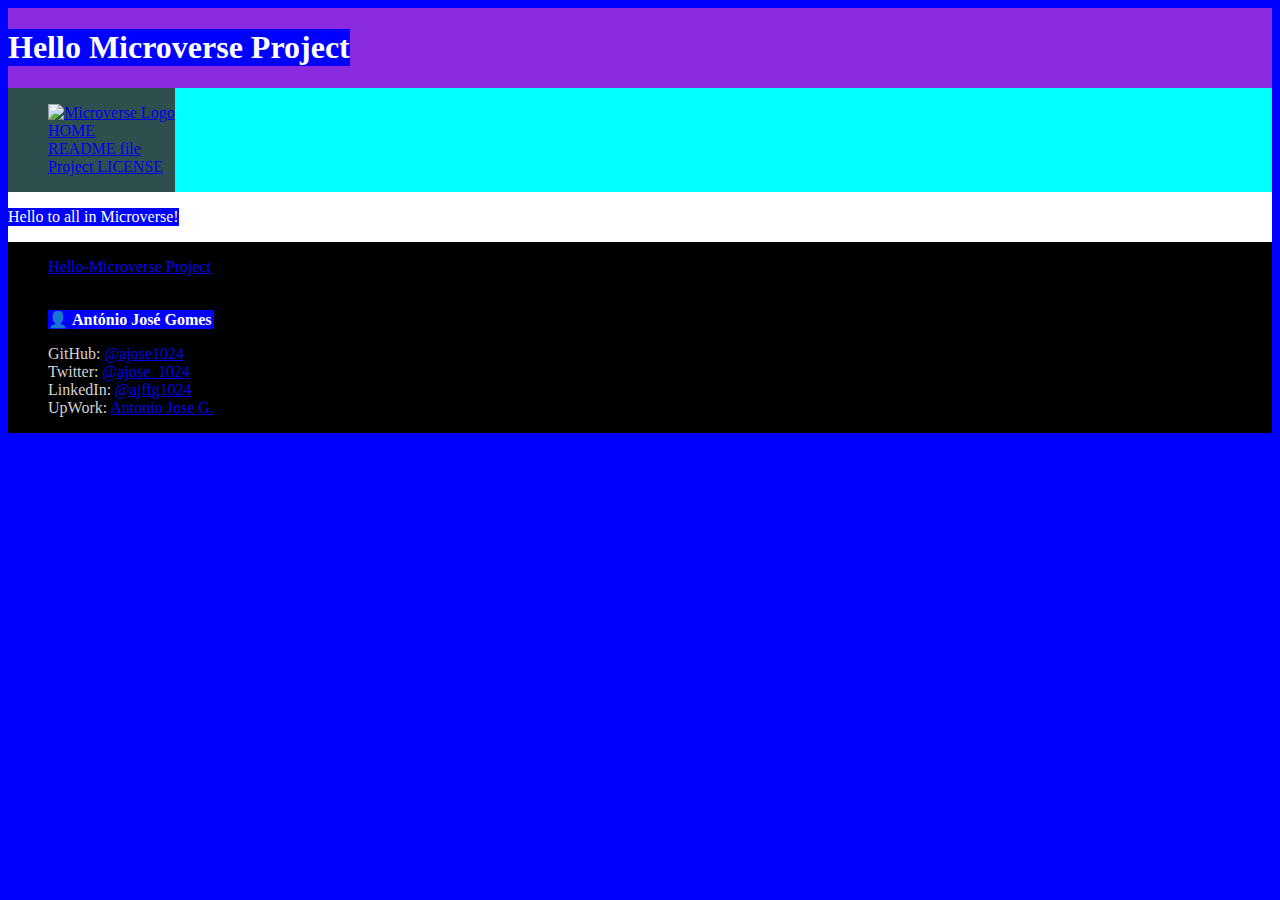
==== index.html @ 17998875 "20220215.1726 -- Changes in HEADER, MENU, BODY and FOOTER (v_5a)" ====
<!DOCTYPE html>

<html lang="en-US">
    <head>
        <title>Hello to Microverse!</title>

        <meta charset="UTF-8">
        <meta name="viewport" content="width=device-width, initial-scale=1">

        <link href="@css/main_style.css" rel="stylesheet" type="text/css">
    </head>
	
    <body>
        <header class="header flex-box">
            <h1>Hello Microverse Project</h1>
        </header>

        <nav class="nav-menu inline-block-box">
            <ul class="list-no-bullets">
                <li>
                    <a href="https://www.microverse.org" target="_blank" rel="noopener,noreferrer">
                        <img src="https://img.shields.io/badge/Microverse-blueviolet" alt="Microverse Logo" title="" /> 
                    </a>
                </li>
                <li><a href="https://projects.microverse.datanet-pt.net/Hello-Microverse/" target="_self" rel="noopener,noreferrer">HOME</a></li>
                <li><a href="https://projects.microverse.datanet-pt.net/Hello-Microverse/README.html" target="_blank" rel="noreferrer">README file</a></li>
                <li><a href="https://projects.microverse.datanet-pt.net/Hello-Microverse/MIT.html" target="_blank" rel="noreferrer">Project LICENSE</a></li>
            </ul>
        </nav>

        <div class="main_body flex-box">
            <p>Hello to all in Microverse!</p>
        </div>

        <footer class="footer flex-box">
           <ul class="list-no-bullets">
               <li><a href="https://github.com/Microverse-ajgomes/Hello-Microverse" target="_blank" rel="noopener,noreferrer">Hello-Microverse Project</a></li>
               <li>&nbsp;</li>
               <li><p>&#x1f464; <strong>Ant&oacute;nio Jos&eacute; Gomes</strong></p></li>
               <li>GitHub: <a href="https://www.github.com/ajose1024" target="_blank" rel="noopener,noreferrer">@ajose1024</a></li>
               <li>Twitter: <a href="https://www.twitter.com/ajose_1024" target="_blank" rel="noopener,noreferrer">@ajose_1024</a></li>
               <li>LinkedIn: <a href="https://www.linkedin.com/in/ajffg1024" target="_blank" rel="noopener,noreferer">@ajffg1024</a></li>
               <li>UpWork: <a href="https://www.upwork.com/freelancers/~01d343993c47017ba2" target="_blank" rel="noopener,noreferrer">Antonio Jose G.</a></li>
           </ul>
        </footer>
    </body>
</html>
---- @css/main_style.css ----
/* **********************************************************************************************************************
 _______  _______  _______        _______ _________          _______ _________ ______
(  ____ \(  ___  )(  ____ )      (  ____ \\__   __/|\     /|(  ____ )\__   __/(  __  \
| (    \/| (   ) || (    )|      | (    \/   ) (   | )   ( || (    )|   ) (   | (  \  )
| (__    | |   | || (____)|      | (_____    | |   | |   | || (____)|   | |   | |   ) |
|  __)   | |   | ||     __)      (_____  )   | |   | |   | ||  _____)   | |   | |   | |
| (      | |   | || (\ (               ) |   | |   | |   | || (         | |   | |   ) |
| )      | (___) || ) \ \__      /\____) |   | |   | (___) || )      ___) (___| (__/  )
|/       (_______)|/   \__/      \_______)   )_(   (_______)|/       \_______/(______/

 _______  _        ______         ______   _______  _______ _________ _               ______   _______  _______  ______
(  ___  )( (    /|(  __  \       (  ___ \ (  ____ )(  ___  )\__   __/( (    /|       (  __  \ (  ____ \(  ___  )(  __  \
| (   ) ||  \  ( || (  \  )      | (   ) )| (    )|| (   ) |   ) (   |  \  ( |       | (  \  )| (    \/| (   ) || (  \  )
| (___) ||   \ | || |   ) |      | (__/ / | (____)|| (___) |   | |   |   \ | | _____ | |   ) || (__    | (___) || |   ) |
|  ___  || (\ \) || |   | |      |  __ (  |     __)|  ___  |   | |   | (\ \) |(_____)| |   | ||  __)   |  ___  || |   | |
| (   ) || | \   || |   ) |      | (  \ \ | (\ (   | (   ) |   | |   | | \   |       | |   ) || (      | (   ) || |   ) |
| )   ( || )  \  || (__/  )      | )___) )| ) \ \__| )   ( |___) (___| )  \  |       | (__/  )| (____/\| )   ( || (__/  )
|/     \||/    )_)(______/       |/ \___/ |/   \__/|/     \|\_______/|/    )_)       (______/ (_______/|/     \|(______/

 _       _________ _       _________ _______  _______  _______                            _
( \      \__   __/( (    /|\__   __/(  ____ \(  ____ )(  ____ \                          / )
| (         ) (   |  \  ( |   ) (   | (    \/| (    )|| (    \/                _        / /
| |         | |   |   \ | |   | |   | (__    | (____)|| (_____                (_)_____ ( (
| |         | |   | (\ \) |   | |   |  __)   |     __)(_____  )                 (_____)| |
| |         | |   | | \   |   | |   | (      | (\ (         ) |                _       ( (
| (____/\___) (___| )  \  |   | |   | (____/\| ) \ \__/\____) | _  _  _       (_)       \ \
(_______/\_______/|/    )_)   )_(   (_______/|/   \__/\_______)(_)(_)(_)                 \_)

************************************************************************************************************************/

html {
  color: white;
  background-color: blue;
}

html:lang(for-stupid-linters) {
  display: none;
}

/* HTML page global LINK colors */
html:link{
  color: gray;
}

html:hover {
  color: green;
}

html:active {
  color: red;
}

html:visited {
  color: magenta;
}

title {
  color: blue;
  background-color: #00f;	/* #0000ff */
}

body {
  color: yellow;
  background-color: #0ff;	/* #00ffff */
}

h1 {
  color: white;
  background-color: #00f;	/* #0000ff */
}

p {
  color: white;
  background-color: #00f;	/* #0000ff */
}

/* *******************
 * CSS CLASS selectors
 * *******************/

.header {
  background-color: blueviolet;
  color: white;
}

.nav-menu {
  background-color: darkslategray;
  color: white;
}

.main_body {
  background-color: white;
  color: darkblue;
}

.footer {
  background-color: black;
  color: #d3d3d3;		/* lightgray */
}

.list-no-bullets {
  list-style-type: none;
}

/* HEADER section link attributes */
.header-link-style {
  color: white;
}

.header-link-style:link{
  color: gray;
}

.header-link-style:hover {
  color: green;
}

.header-link-style:active {
  color: red;
}

.header-link-style:visited {
  color: magenta;
}

/* MENU section link attributes */
.nav-link-style {
  color: white;
}

.nav-link-style:link {
  color: gray;
}

.nav-link-style:hover {
  color: green;
}

.nav-link-style:active {
  color: red;
}

.nav-link-style:visited {
  color: magenta;
}

/* BODY section link attributes */
.body-link-style {
  color: white;
}

.body-link-style {
  color: gray;
}

.body-link-style:hover {
  color: green;
}

.body-link-style:active {
  color: red;
}

.body-link.style:visited {
  color: magenta;
}

/* FOOTER section link attributes */
.footer-link-style {
  color: white;
}

.footer-link-style:link {
  color: gray;
}

.footer-link-style:hover {
  color: green;
}

.footer-link-style:active {
  color: red;
}

.footer-link-style:visited {
  color: magenta;
}

/* ************************************
 * CSS CLASS selectors for DISPLAY mode
 * ************************************/

.flex-box {
  display: flex;
}

.block-box {
  display: block;
}

.inline-block-box {
  display: inline-block;
}

.invisible-box {
  display: none;
}
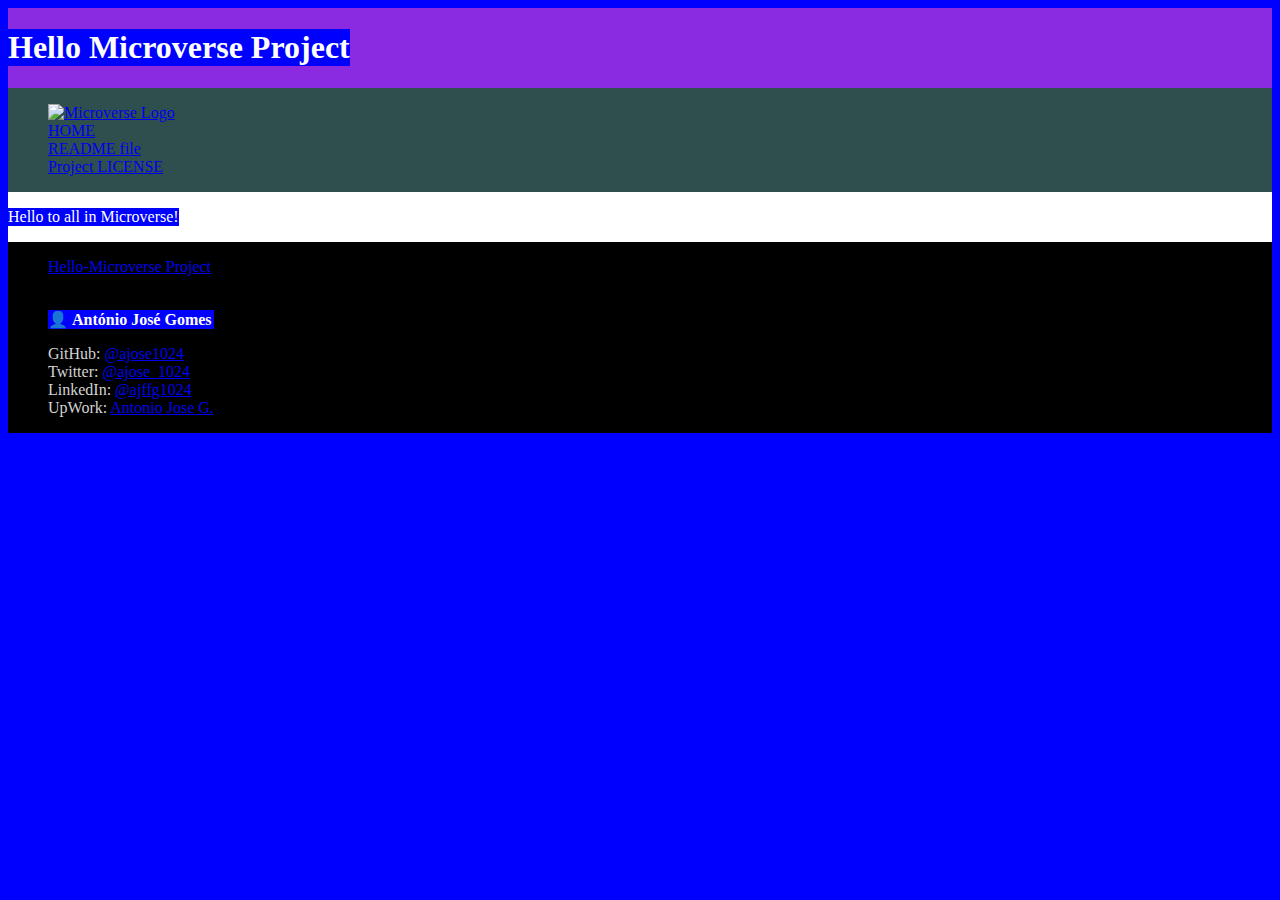
==== commit ccba465c: "20220215.1737 -- Changes in MENU to get all elements INLINE" ====
--- a/index.html
+++ b/index.html
@@ -15,16 +15,16 @@
             <h1>Hello Microverse Project</h1>
         </header>
 
-        <nav class="nav-menu inline-block-box">
-            <ul class="list-no-bullets">
+        <nav class="nav-menu">
+            <ul class="list-no-bullets inline-block-box">
                 <li>
-                    <a href="https://www.microverse.org" target="_blank" rel="noopener,noreferrer">
+                    <a href="https://www.microverse.org" target="_blank" rel="noopener noreferrer">
                         <img src="https://img.shields.io/badge/Microverse-blueviolet" alt="Microverse Logo" title="" /> 
                     </a>
                 </li>
-                <li><a href="https://projects.microverse.datanet-pt.net/Hello-Microverse/" target="_self" rel="noopener,noreferrer">HOME</a></li>
-                <li><a href="https://projects.microverse.datanet-pt.net/Hello-Microverse/README.html" target="_blank" rel="noreferrer">README file</a></li>
-                <li><a href="https://projects.microverse.datanet-pt.net/Hello-Microverse/MIT.html" target="_blank" rel="noreferrer">Project LICENSE</a></li>
+                <li><a href="https://projects.microverse.datanet-pt.net/Hello-Microverse/" target="_self" rel="noopener noreferrer">HOME</a></li>
+                <li><a href="https://projects.microverse.datanet-pt.net/Hello-Microverse/README.html" target="_blank" rel="noopener noreferrer">README file</a></li>
+                <li><a href="https://projects.microverse.datanet-pt.net/Hello-Microverse/MIT.html" target="_blank" rel="noopener noreferrer">Project LICENSE</a></li>
             </ul>
         </nav>
 
@@ -34,13 +34,13 @@
 
         <footer class="footer flex-box">
            <ul class="list-no-bullets">
-               <li><a href="https://github.com/Microverse-ajgomes/Hello-Microverse" target="_blank" rel="noopener,noreferrer">Hello-Microverse Project</a></li>
+               <li><a href="https://github.com/Microverse-ajgomes/Hello-Microverse" target="_blank" rel="noopener noreferrer">Hello-Microverse Project</a></li>
                <li>&nbsp;</li>
                <li><p>&#x1f464; <strong>Ant&oacute;nio Jos&eacute; Gomes</strong></p></li>
-               <li>GitHub: <a href="https://www.github.com/ajose1024" target="_blank" rel="noopener,noreferrer">@ajose1024</a></li>
-               <li>Twitter: <a href="https://www.twitter.com/ajose_1024" target="_blank" rel="noopener,noreferrer">@ajose_1024</a></li>
-               <li>LinkedIn: <a href="https://www.linkedin.com/in/ajffg1024" target="_blank" rel="noopener,noreferer">@ajffg1024</a></li>
-               <li>UpWork: <a href="https://www.upwork.com/freelancers/~01d343993c47017ba2" target="_blank" rel="noopener,noreferrer">Antonio Jose G.</a></li>
+               <li>GitHub: <a href="https://www.github.com/ajose1024" target="_blank" rel="noopener noreferrer">@ajose1024</a></li>
+               <li>Twitter: <a href="https://www.twitter.com/ajose_1024" target="_blank" rel="noopener noreferrer">@ajose_1024</a></li>
+               <li>LinkedIn: <a href="https://www.linkedin.com/in/ajffg1024" target="_blank" rel="noopener noreferer">@ajffg1024</a></li>
+               <li>UpWork: <a href="https://www.upwork.com/freelancers/~01d343993c47017ba2" target="_blank" rel="noopener noreferrer">Antonio Jose G.</a></li>
            </ul>
         </footer>
     </body>
--- a/@css/main_style.css
+++ b/@css/main_style.css
@@ -38,7 +38,7 @@
 }
 
 /* HTML page global LINK colors */
-html:link{
+html:link {
   color: gray;
 }
 
@@ -107,7 +107,7 @@
   color: white;
 }
 
-.header-link-style:link{
+.header-link-style:link {
   color: gray;
 }
 
@@ -149,7 +149,7 @@
   color: white;
 }
 
-.body-link-style {
+.body-link-style:link {
   color: gray;
 }
 
@@ -205,4 +205,3 @@
 .invisible-box {
   display: none;
 }
-
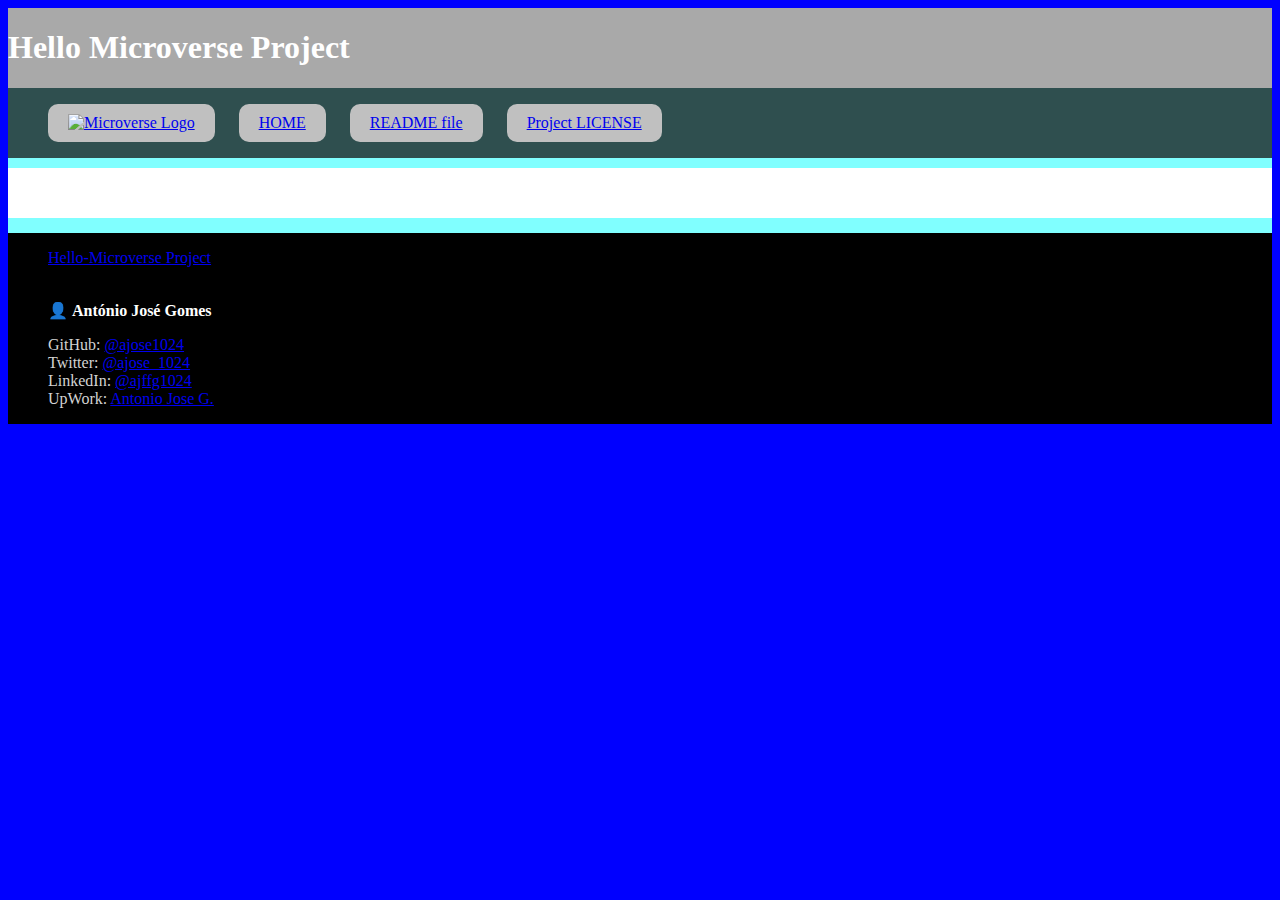
==== commit 0c068042: "20220215.1823 -- Release candidate for Code Review (v_2)" ====
--- a/index.html
+++ b/index.html
@@ -28,7 +28,7 @@
             </ul>
         </nav>
 
-        <div class="main_body flex-box">
+        <div class="main_body flex-box body-text">
             <p>Hello to all in Microverse!</p>
         </div>
 
--- a/@css/main_style.css
+++ b/@css/main_style.css
@@ -60,18 +60,34 @@
 }
 
 body {
-  color: yellow;
-  background-color: #0ff;	/* #00ffff */
+  color: white;
+  background-color: #80ffff;	/* #00ffff */
 }
 
 h1 {
   color: white;
-  background-color: #00f;	/* #0000ff */
+  /* background-color: #00f;	/* #0000ff */
 }
 
 p {
   color: white;
-  background-color: #00f;	/* #0000ff */
+  /* background-color: #00f;	/* #0000ff */
+}
+
+/* **********************
+ * Compound HTML elements
+ * **********************/
+
+nav > ul > li {
+  display: inline-block;
+  background-color: silver;
+  padding-left: 20px;
+  padding-right: 20px;
+  padding-top: 10px;
+  padding-bottom: 10px;
+  margin-left: auto;
+  margin-right: 20px;
+  border-radius: 10px;
 }
 
 /* *******************
@@ -79,7 +95,7 @@
  * *******************/
 
 .header {
-  background-color: blueviolet;
+  background-color: darkgray;
   color: white;
 }
 
@@ -102,6 +118,12 @@
   list-style-type: none;
 }
 
+.body-text {
+  color: darkgray;
+  margin-top: 10px;
+  margin-bottom: 15px;
+}
+
 /* HEADER section link attributes */
 .header-link-style {
   color: white;
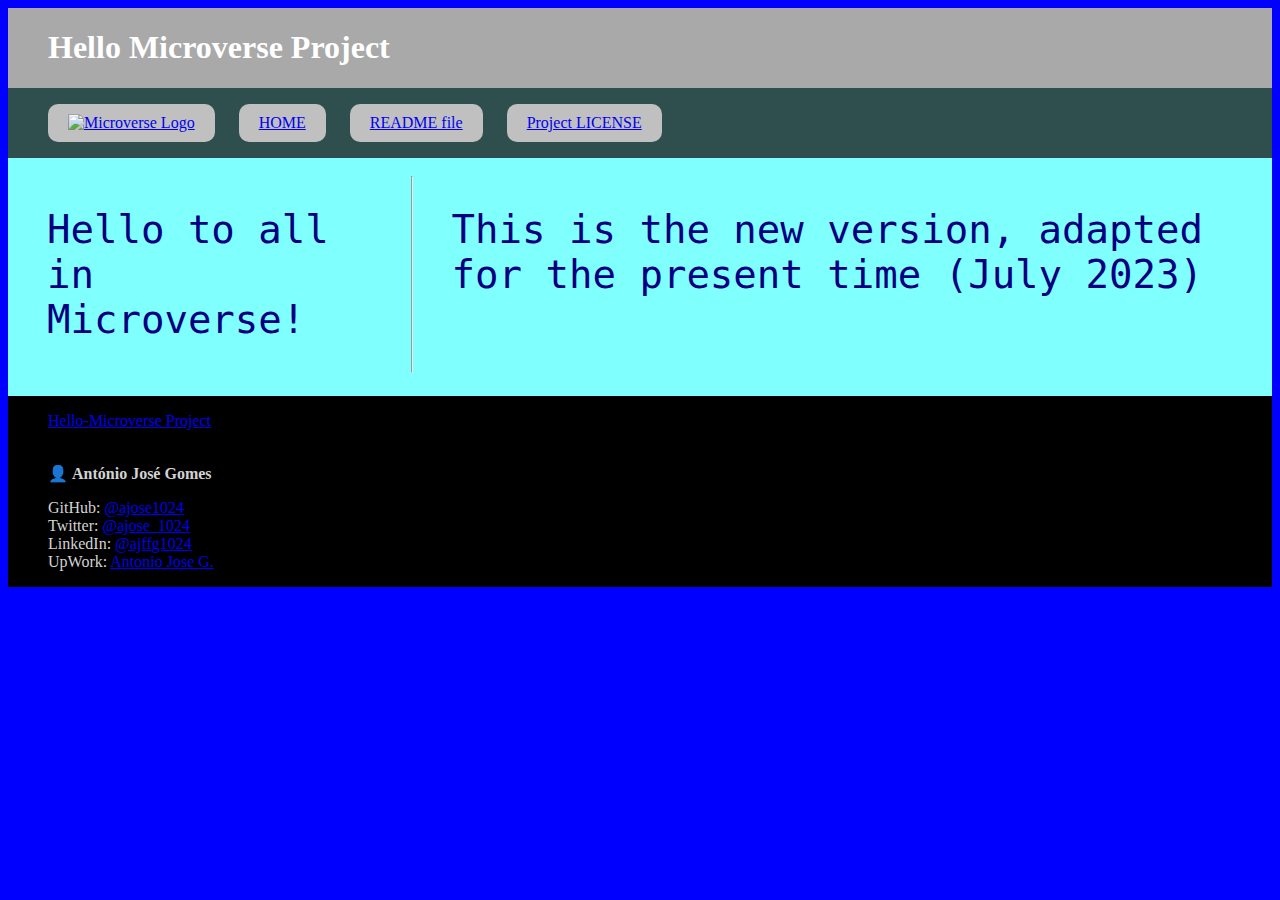
==== commit 476606bb: "Updated version for July 2023" ====
--- a/index.html
+++ b/index.html
@@ -30,6 +30,8 @@
 
         <div class="main_body flex-box body-text">
             <p>Hello to all in Microverse!</p>
+            <hr/>
+            <p>This is the new version, adapted for the present time (July 2023)</p>
         </div>
 
         <footer class="footer flex-box">
--- a/@css/main_style.css
+++ b/@css/main_style.css
@@ -66,17 +66,23 @@
 
 h1 {
   color: white;
-  /* background-color: #00f;	/* #0000ff */
+
+  /* background-color: #00f;	#0000ff */
 }
 
 p {
-  color: white;
-  /* background-color: #00f;	/* #0000ff */
+  color: inherit;
+
+  /* background-color: #00f;	#0000ff */
 }
 
 /* **********************
  * Compound HTML elements
  * **********************/
+
+header > h1 {
+  margin-left: 40px;
+}
 
 nav > ul > li {
   display: inline-block;
@@ -90,6 +96,18 @@
   border-radius: 10px;
 }
 
+div.main_body {
+  color: hsl(240, 100%, 25%);
+  background-color: inherit;
+}
+
+div.main_body > p {
+  font-size: xxx-large;
+  font-family: monospace;
+  margin-left: 1em;
+  margin-right: 1em;
+}
+
 /* *******************
  * CSS CLASS selectors
  * *******************/
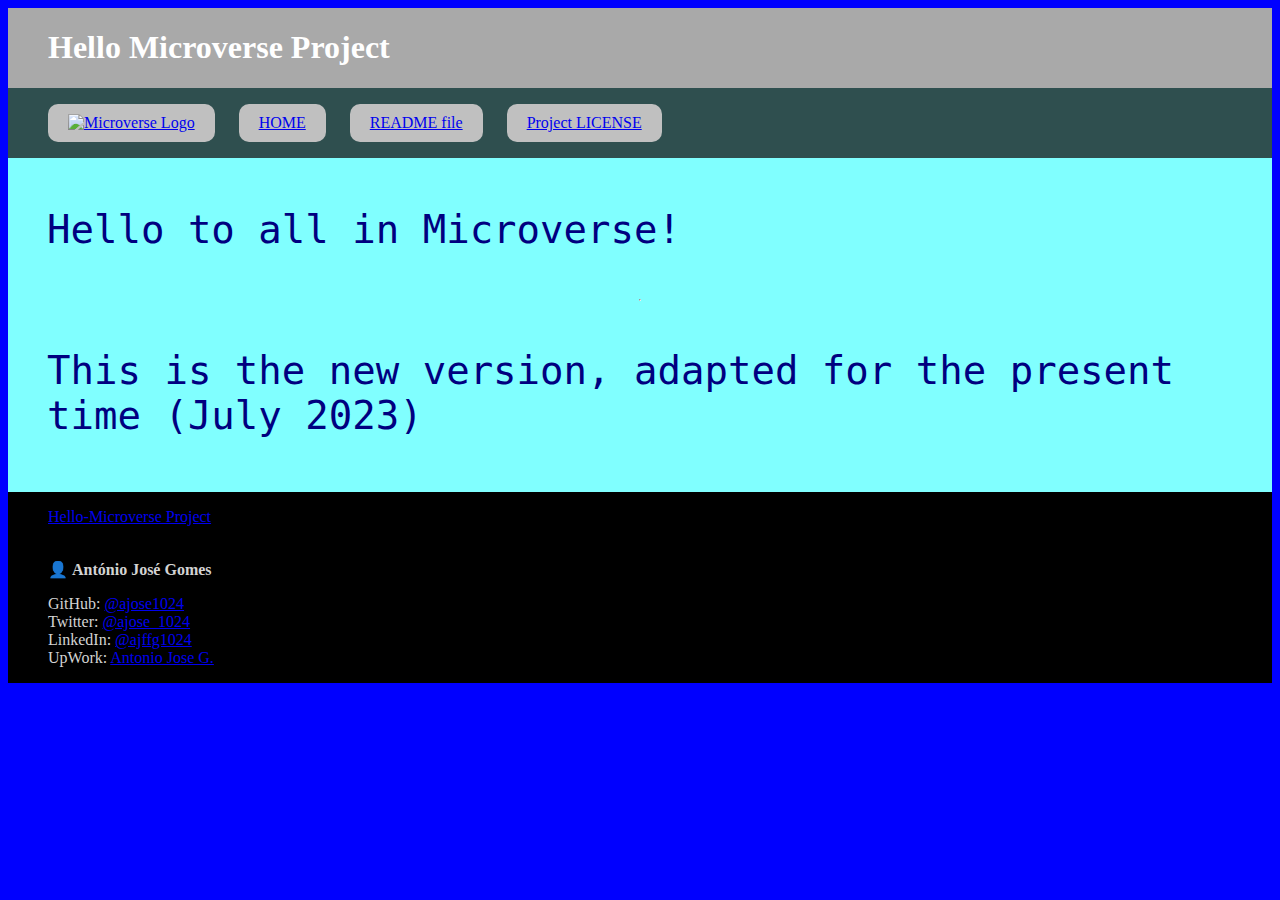
==== commit 7194f817: "Select column direction in flex box" ====
--- a/index.html
+++ b/index.html
@@ -28,7 +28,7 @@
             </ul>
         </nav>
 
-        <div class="main_body flex-box body-text">
+        <div class="main_body flex-box flex-dir-column body-text">
             <p>Hello to all in Microverse!</p>
             <hr/>
             <p>This is the new version, adapted for the present time (July 2023)</p>
--- a/@css/main_style.css
+++ b/@css/main_style.css
@@ -234,6 +234,14 @@
   display: flex;
 }
 
+.flex-dir-column {
+  flex-direction: column;
+}
+
+.flex-dir-row {
+  flex-direction: row;
+}
+
 .block-box {
   display: block;
 }
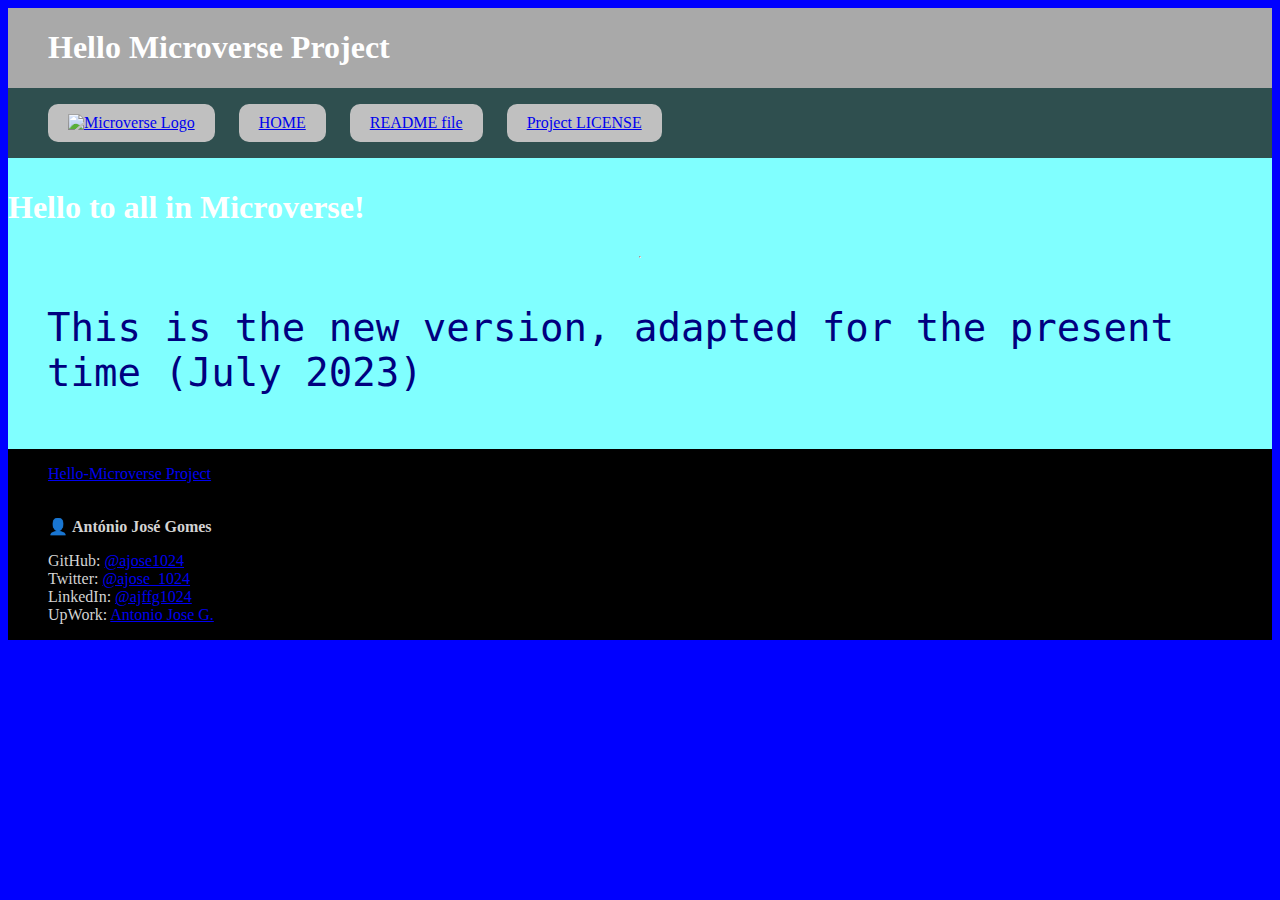
==== commit 175635d6: "Changed 1st body text line from a <p> to a <h1>" ====
--- a/index.html
+++ b/index.html
@@ -29,7 +29,7 @@
         </nav>
 
         <div class="main_body flex-box flex-dir-column body-text">
-            <p>Hello to all in Microverse!</p>
+            <h1>Hello to all in Microverse!</h1>
             <hr/>
             <p>This is the new version, adapted for the present time (July 2023)</p>
         </div>
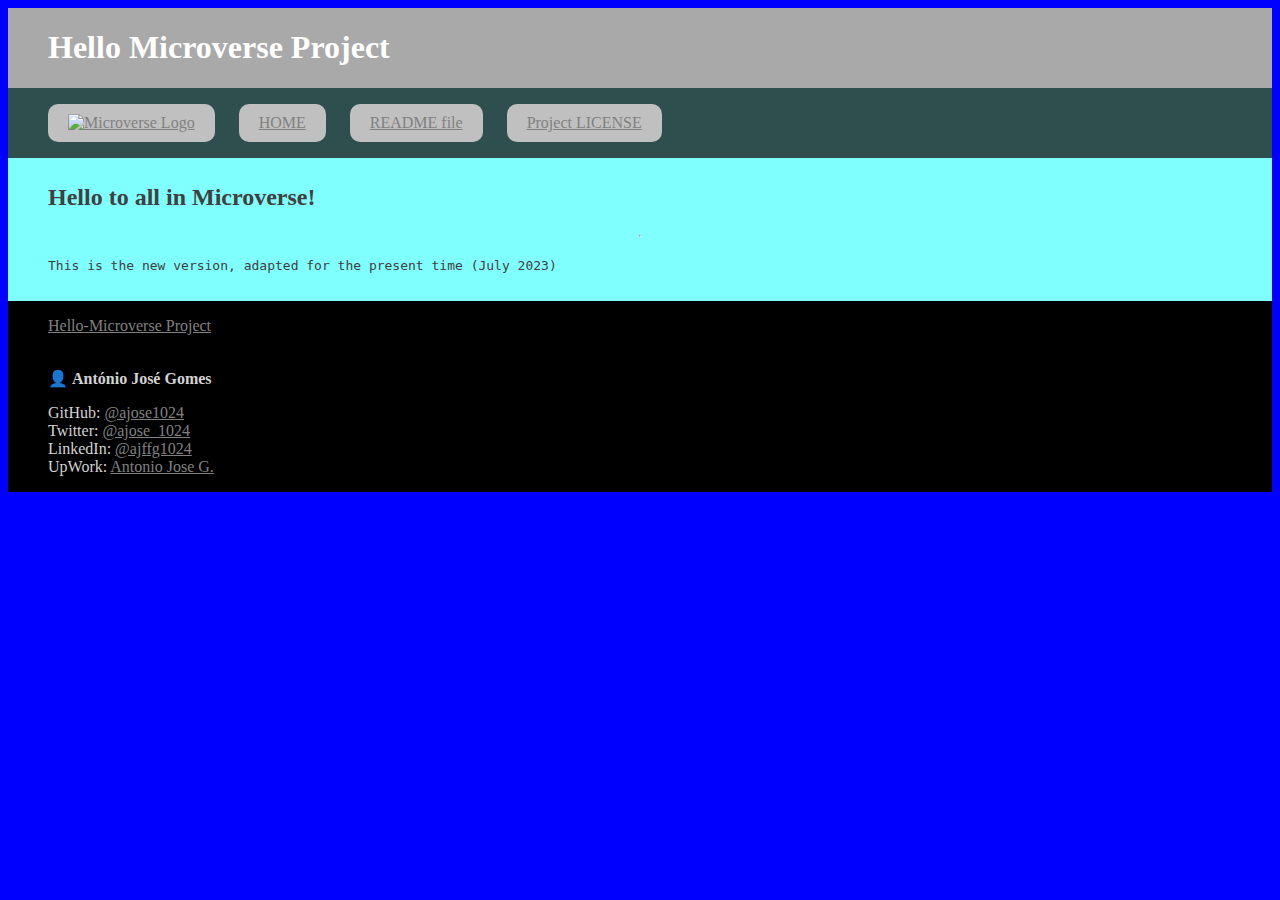
==== commit 6f6ff59c: "Added context link style class to <a ...> tags!" ====
--- a/index.html
+++ b/index.html
@@ -18,13 +18,13 @@
         <nav class="nav-menu">
             <ul class="list-no-bullets inline-block-box">
                 <li>
-                    <a href="https://www.microverse.org" target="_blank" rel="noopener noreferrer">
+                    <a href="https://www.microverse.org" target="_blank" class="nav-link-style" rel="noopener noreferrer">
                         <img src="https://img.shields.io/badge/Microverse-blueviolet" alt="Microverse Logo" title="" /> 
                     </a>
                 </li>
-                <li><a href="https://projects.microverse.datanet-pt.net/Hello-Microverse/" target="_self" rel="noopener noreferrer">HOME</a></li>
-                <li><a href="https://projects.microverse.datanet-pt.net/Hello-Microverse/README.html" target="_blank" rel="noopener noreferrer">README file</a></li>
-                <li><a href="https://projects.microverse.datanet-pt.net/Hello-Microverse/MIT.html" target="_blank" rel="noopener noreferrer">Project LICENSE</a></li>
+                <li><a href="https://projects.microverse.datanet-pt.net/Hello-Microverse/" target="_self" class="nav-link-style" rel="noopener noreferrer">HOME</a></li>
+                <li><a href="https://projects.microverse.datanet-pt.net/Hello-Microverse/README.html" target="_blank" class="nav-link-style" rel="noopener noreferrer">README file</a></li>
+                <li><a href="https://projects.microverse.datanet-pt.net/Hello-Microverse/MIT.html" target="_blank" class="nav-link-style" rel="noopener noreferrer">Project LICENSE</a></li>
             </ul>
         </nav>
 
@@ -36,13 +36,13 @@
 
         <footer class="footer flex-box">
            <ul class="list-no-bullets">
-               <li><a href="https://github.com/Microverse-ajgomes/Hello-Microverse" target="_blank" rel="noopener noreferrer">Hello-Microverse Project</a></li>
+               <li><a href="https://github.com/Microverse-ajgomes/Hello-Microverse" target="_blank" class="footer-link-style" rel="noopener noreferrer">Hello-Microverse Project</a></li>
                <li>&nbsp;</li>
                <li><p>&#x1f464; <strong>Ant&oacute;nio Jos&eacute; Gomes</strong></p></li>
-               <li>GitHub: <a href="https://www.github.com/ajose1024" target="_blank" rel="noopener noreferrer">@ajose1024</a></li>
-               <li>Twitter: <a href="https://www.twitter.com/ajose_1024" target="_blank" rel="noopener noreferrer">@ajose_1024</a></li>
-               <li>LinkedIn: <a href="https://www.linkedin.com/in/ajffg1024" target="_blank" rel="noopener noreferer">@ajffg1024</a></li>
-               <li>UpWork: <a href="https://www.upwork.com/freelancers/~01d343993c47017ba2" target="_blank" rel="noopener noreferrer">Antonio Jose G.</a></li>
+               <li>GitHub: <a href="https://www.github.com/ajose1024" target="_blank" class="footer-link-style" rel="noopener noreferrer">@ajose1024</a></li>
+               <li>Twitter: <a href="https://www.twitter.com/ajose_1024" target="_blank" class="footer-link-style" rel="noopener noreferrer">@ajose_1024</a></li>
+               <li>LinkedIn: <a href="https://www.linkedin.com/in/ajffg1024" target="_blank" class="footer-link-style" rel="noopener noreferer">@ajffg1024</a></li>
+               <li>UpWork: <a href="https://www.upwork.com/freelancers/~01d343993c47017ba2" target="_blank" class="footer-link-style" rel="noopener noreferrer">Antonio Jose G.</a></li>
            </ul>
         </footer>
     </body>
--- a/@css/main_style.css
+++ b/@css/main_style.css
@@ -101,11 +101,28 @@
   background-color: inherit;
 }
 
+div.main_body > h1 {
+  font-size: x-large;
+  font-family: Verdana;
+  margin-left: 0em;
+  margin-right: 0em;
+  color: #404040;
+}
+
+div.main_body > h2 {
+  font-size: large;
+  font-family: Verdana;
+  margin-left: 0em;
+  margin-right: 0em;
+  color: #404040;
+}
+
 div.main_body > p {
-  font-size: xxx-large;
+  font-size: medium;
   font-family: monospace;
-  margin-left: 1em;
-  margin-right: 1em;
+  margin-left: 0em;
+  margin-right: 0em;
+  color: #404040;
 }
 
 /* *******************
@@ -140,6 +157,8 @@
   color: darkgray;
   margin-top: 10px;
   margin-bottom: 15px;
+  margin-left: 40px;
+  margin-right: 40px;
 }
 
 /* HEADER section link attributes */
@@ -181,7 +200,7 @@
 }
 
 .nav-link-style:visited {
-  color: magenta;
+  color: cyan;
 }
 
 /* BODY section link attributes */
@@ -201,7 +220,7 @@
   color: red;
 }
 
-.body-link.style:visited {
+.body-link-style:visited {
   color: magenta;
 }
 
@@ -223,7 +242,7 @@
 }
 
 .footer-link-style:visited {
-  color: magenta;
+  color: cyan;
 }
 
 /* ************************************
